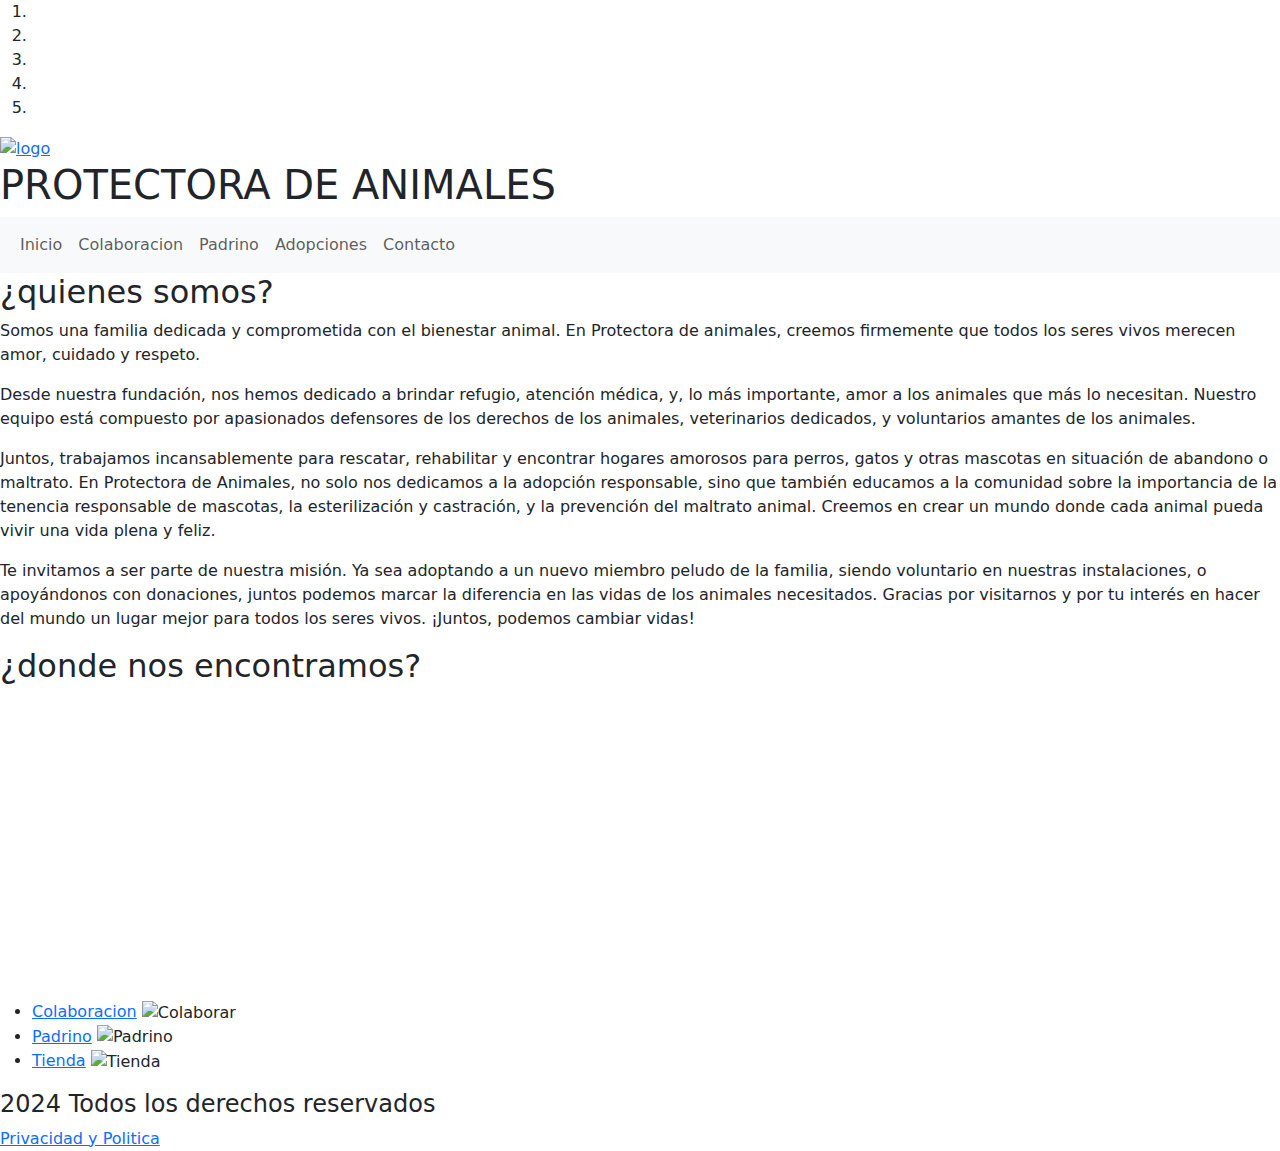
==== index.html @ b480018c "agregue p" ====
<!DOCTYPE html>
<html lang="en">
<head>
    <meta charset="UTF-8">
    <meta name="viewport" content="width=device-width, initial-scale=1.0">
    <link rel="icon" href="./images/pa.ico">
    <link rel="stylesheet" href="./css/style.css">
    <link href="https://cdn.jsdelivr.net/npm/bootstrap@5.3.3/dist/css/bootstrap.min.css" rel="stylesheet" integrity="sha384-QWTKZyjpPEjISv5WaRU9OFeRpok6YctnYmDr5pNlyT2bRjXh0JMhjY6hW+ALEwIH" crossorigin="anonymous">
    <title>Protectora de Animales 🐕</title>
</head>

<body>
    
    <header>
        <ol class="socials">
            <li><a href="https://facebook.com" target="_blank"><img src="./images/facebook-icon.webp" alt=""></a></li>
            <li><a href="https://www.youtube.com/" target="_blank"><img src="./images/youtube-icon.png" alt=""></a></li>
            <li><a href="https://twitter.com" target="_blank"><img src="./images/x-icon.png" alt=""></a></li>
            <li><a href="https://www.instagram.com/" target="_blank"><img src="./images/instagram-icon.png" alt=""></a></li>
            <li><a href="https://www.gmail.com/" target="_blank"><img src="./images/mail-icon.png" alt=""></a></li>
        </ol>
            <div class="logo">
                <a href="/index.html"><img src="./images/logo-main.png" alt="logo"></a>
            </div>
            <div class="panoramic-box"></div>
            <h1>PROTECTORA DE ANIMALES</h1>
            <nav class="navbar navbar-expand-lg bg-body-tertiary">
                <div class="container-fluid menu">
                  <button class="navbar-toggler" type="button" data-bs-toggle="collapse" data-bs-target="#navbarNav" aria-controls="navbarNav" aria-expanded="false" aria-label="Toggle navigation">
                    <span class="navbar-toggler-icon"></span>
                  </button>
                  <div class="collapse navbar-collapse" id="navbarNav">
                    <ul class="navbar-nav">
                      <li class="nav-item">
                        <a class="nav-link" aria-current="page" href="./index.html">Inicio</a>
                      </li>
                      <li class="nav-item">
                        <a class="nav-link" href="./pages/colaboracion.html">Colaboracion</a>
                      </li>
                      <li class="nav-item">
                        <a class="nav-link" href="./pages/padrino.html">Padrino</a>
                      </li>
                      <li class="nav-item">
                        <a class="nav-link" href="./pages/adopcion.html">Adopciones</a>
                      </li>
                      <li class="nav-item">
                        <a class="nav-link" href="./pages/contacto.html">Contacto</a>
                      </li>
                    </ul>
                  </div>
                </div>
            </nav>
        <!-- <nav>
            <ol class="menu">
                <li><a href="./index.html">inicio</a></li>
                <li><a href="./pages/colaboracion.html">colaboracion</a></li>
                <li><a href="./pages/padrino.html">padrino</a></li>
                <li><a href="./pages/adopcion.html">adopciones</a></li>
                <li><a href="./pages/contacto.html">contacto</a></li>
            </ol>
        </nav> -->

    </header>
    
    <main>
        <h2 class="subtitle-h2">¿quienes somos?</h2>   
            
                <p>Somos una familia dedicada y comprometida con el bienestar animal. En Protectora de animales, creemos firmemente que todos los seres vivos merecen amor, cuidado y respeto. </p>
                <p>Desde nuestra fundación, nos hemos dedicado a brindar refugio, atención médica, y, lo más importante, amor a los animales que más lo necesitan. Nuestro equipo está compuesto por apasionados defensores de los derechos de los animales, veterinarios dedicados, y voluntarios amantes de los animales. </p>
                <p>Juntos, trabajamos incansablemente para rescatar, rehabilitar y encontrar hogares amorosos para perros, gatos y otras mascotas en situación de abandono o maltrato. En Protectora de Animales, no solo nos dedicamos a la adopción responsable, sino que también educamos a la comunidad sobre la importancia de la tenencia responsable de mascotas, la esterilización y castración, y la prevención del maltrato animal. Creemos en crear un mundo donde cada animal pueda vivir una vida plena y feliz. </p>
                <p>Te invitamos a ser parte de nuestra misión. Ya sea adoptando a un nuevo miembro peludo de la familia, siendo voluntario en nuestras instalaciones, o apoyándonos con donaciones, juntos podemos marcar la diferencia en las vidas de los animales necesitados. Gracias por visitarnos y por tu interés en hacer del mundo un lugar mejor para todos los seres vivos. ¡Juntos, podemos cambiar vidas!</p>
            
        <h2 class="subtitle-h2">¿donde nos encontramos?</h2>           
            <div class="maps">
            <iframe src="https://www.google.com/maps/embed?pb=!1m14!1m12!1m3!1d1375.9450554198172!2d-56.185729770935296!3d-34.89221041359876!2m3!1f0!2f0!3f0!3m2!1i1024!2i768!4f13.1!5e0!3m2!1ses-419!2suy!4v1710423501293!5m2!1ses-419!2suy" width="300" height="300" style="border:0;" allowfullscreen="" loading="lazy" referrerpolicy="no-referrer-when-downgrade"></iframe>
        </div>
    </main>
    <aside class="aside"> 
        <ul>
            <li><a href="./pages/colaboracion.html">Colaboracion</a>
                <img src="/images/telephone.png" alt="Colaborar">
            </li>

            <li><a href="./pages/padrino.html">Padrino</a>
                <img src="./images/heart.png" alt="Padrino">
            </li>
            <li><a href="">Tienda</a>
                <img src="./images/shopping-cart.png" alt="Tienda">
            </li>
        </ul>
    </aside>
    
    <footer>
        <h4>2024 Todos los derechos reservados</h4>
        <a href="">Privacidad y Politica</a>
    </footer>
    <script src="https://cdn.jsdelivr.net/npm/@popperjs/core@2.11.8/dist/umd/popper.min.js" integrity="sha384-I7E8VVD/ismYTF4hNIPjVp/Zjvgyol6VFvRkX/vR+Vc4jQkC+hVqc2pM8ODewa9r" crossorigin="anonymous"></script>
    <script src="https://cdn.jsdelivr.net/npm/bootstrap@5.3.3/dist/js/bootstrap.min.js" integrity="sha384-0pUGZvbkm6XF6gxjEnlmuGrJXVbNuzT9qBBavbLwCsOGabYfZo0T0to5eqruptLy" crossorigin="anonymous"></script>
</body>
</html>
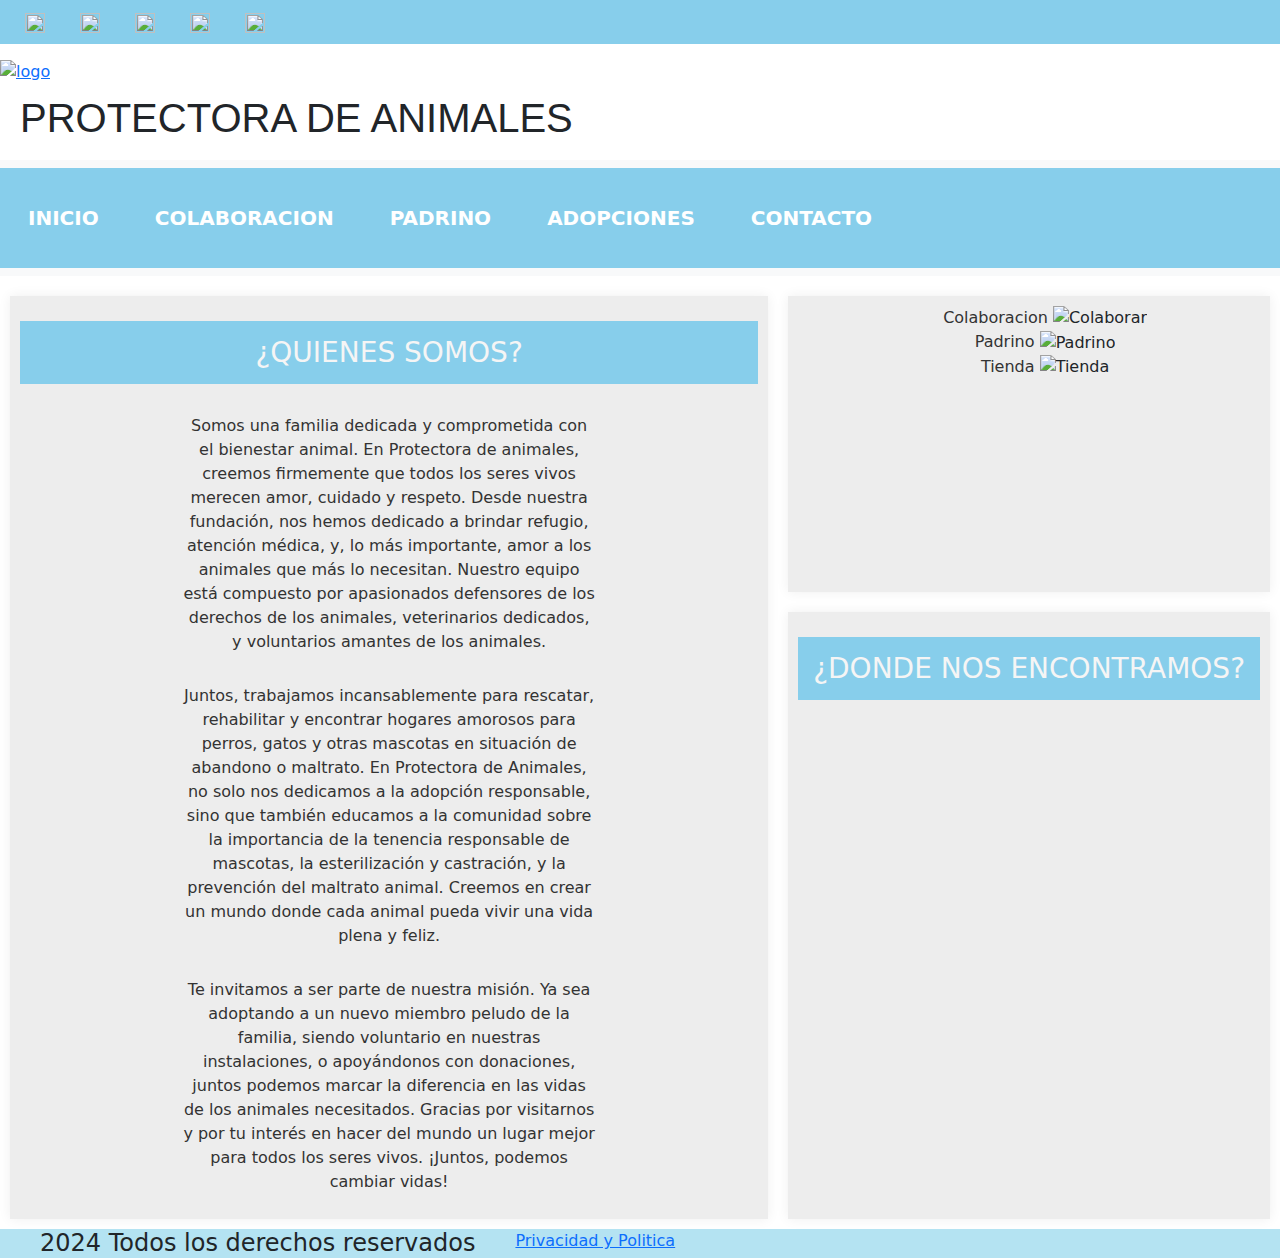
==== commit 490fdda7: "entrega-def" ====
--- a/index.html
+++ b/index.html
@@ -3,98 +3,95 @@
 <head>
     <meta charset="UTF-8">
     <meta name="viewport" content="width=device-width, initial-scale=1.0">
-    <link rel="icon" href="./images/pa.ico">
     <link rel="stylesheet" href="./css/style.css">
     <link href="https://cdn.jsdelivr.net/npm/bootstrap@5.3.3/dist/css/bootstrap.min.css" rel="stylesheet" integrity="sha384-QWTKZyjpPEjISv5WaRU9OFeRpok6YctnYmDr5pNlyT2bRjXh0JMhjY6hW+ALEwIH" crossorigin="anonymous">
-    <title>Protectora de Animales 🐕</title>
+    <link rel="icon" href="./images/pa.ico">
+    <title>Protectora</title>
 </head>
-
-<body>
-    
-    <header>
-        <ol class="socials">
-            <li><a href="https://facebook.com" target="_blank"><img src="./images/facebook-icon.webp" alt=""></a></li>
-            <li><a href="https://www.youtube.com/" target="_blank"><img src="./images/youtube-icon.png" alt=""></a></li>
-            <li><a href="https://twitter.com" target="_blank"><img src="./images/x-icon.png" alt=""></a></li>
-            <li><a href="https://www.instagram.com/" target="_blank"><img src="./images/instagram-icon.png" alt=""></a></li>
-            <li><a href="https://www.gmail.com/" target="_blank"><img src="./images/mail-icon.png" alt=""></a></li>
-        </ol>
-            <div class="logo">
-                <a href="/index.html"><img src="./images/logo-main.png" alt="logo"></a>
-            </div>
-            <div class="panoramic-box"></div>
-            <h1>PROTECTORA DE ANIMALES</h1>
-            <nav class="navbar navbar-expand-lg bg-body-tertiary">
-                <div class="container-fluid menu">
-                  <button class="navbar-toggler" type="button" data-bs-toggle="collapse" data-bs-target="#navbarNav" aria-controls="navbarNav" aria-expanded="false" aria-label="Toggle navigation">
-                    <span class="navbar-toggler-icon"></span>
-                  </button>
-                  <div class="collapse navbar-collapse" id="navbarNav">
-                    <ul class="navbar-nav">
-                      <li class="nav-item">
-                        <a class="nav-link" aria-current="page" href="./index.html">Inicio</a>
-                      </li>
-                      <li class="nav-item">
-                        <a class="nav-link" href="./pages/colaboracion.html">Colaboracion</a>
-                      </li>
-                      <li class="nav-item">
-                        <a class="nav-link" href="./pages/padrino.html">Padrino</a>
-                      </li>
-                      <li class="nav-item">
-                        <a class="nav-link" href="./pages/adopcion.html">Adopciones</a>
-                      </li>
-                      <li class="nav-item">
-                        <a class="nav-link" href="./pages/contacto.html">Contacto</a>
-                      </li>
-                    </ul>
-                  </div>
-                </div>
-            </nav>
-        <!-- <nav>
-            <ol class="menu">
-                <li><a href="./index.html">inicio</a></li>
-                <li><a href="./pages/colaboracion.html">colaboracion</a></li>
-                <li><a href="./pages/padrino.html">padrino</a></li>
-                <li><a href="./pages/adopcion.html">adopciones</a></li>
-                <li><a href="./pages/contacto.html">contacto</a></li>
-            </ol>
-        </nav> -->
-
-    </header>
-    
-    <main>
-        <h2 class="subtitle-h2">¿quienes somos?</h2>   
-            
-                <p>Somos una familia dedicada y comprometida con el bienestar animal. En Protectora de animales, creemos firmemente que todos los seres vivos merecen amor, cuidado y respeto. </p>
-                <p>Desde nuestra fundación, nos hemos dedicado a brindar refugio, atención médica, y, lo más importante, amor a los animales que más lo necesitan. Nuestro equipo está compuesto por apasionados defensores de los derechos de los animales, veterinarios dedicados, y voluntarios amantes de los animales. </p>
-                <p>Juntos, trabajamos incansablemente para rescatar, rehabilitar y encontrar hogares amorosos para perros, gatos y otras mascotas en situación de abandono o maltrato. En Protectora de Animales, no solo nos dedicamos a la adopción responsable, sino que también educamos a la comunidad sobre la importancia de la tenencia responsable de mascotas, la esterilización y castración, y la prevención del maltrato animal. Creemos en crear un mundo donde cada animal pueda vivir una vida plena y feliz. </p>
-                <p>Te invitamos a ser parte de nuestra misión. Ya sea adoptando a un nuevo miembro peludo de la familia, siendo voluntario en nuestras instalaciones, o apoyándonos con donaciones, juntos podemos marcar la diferencia en las vidas de los animales necesitados. Gracias por visitarnos y por tu interés en hacer del mundo un lugar mejor para todos los seres vivos. ¡Juntos, podemos cambiar vidas!</p>
-            
-        <h2 class="subtitle-h2">¿donde nos encontramos?</h2>           
-            <div class="maps">
-            <iframe src="https://www.google.com/maps/embed?pb=!1m14!1m12!1m3!1d1375.9450554198172!2d-56.185729770935296!3d-34.89221041359876!2m3!1f0!2f0!3f0!3m2!1i1024!2i768!4f13.1!5e0!3m2!1ses-419!2suy!4v1710423501293!5m2!1ses-419!2suy" width="300" height="300" style="border:0;" allowfullscreen="" loading="lazy" referrerpolicy="no-referrer-when-downgrade"></iframe>
-        </div>
-    </main>
-    <aside class="aside"> 
-        <ul>
-            <li><a href="./pages/colaboracion.html">Colaboracion</a>
-                <img src="/images/telephone.png" alt="Colaborar">
-            </li>
-
-            <li><a href="./pages/padrino.html">Padrino</a>
-                <img src="./images/heart.png" alt="Padrino">
-            </li>
-            <li><a href="">Tienda</a>
-                <img src="./images/shopping-cart.png" alt="Tienda">
-            </li>
-        </ul>
-    </aside>
-    
-    <footer>
-        <h4>2024 Todos los derechos reservados</h4>
-        <a href="">Privacidad y Politica</a>
-    </footer>
+<body class="index-container">
+          <header class="header">
+              <ol class="socials">
+                  <li><a href="https://facebook.com" target="_blank"><img src="./images/facebook-icon.webp" alt=""></a></li>
+                  <li><a href="https://www.youtube.com/" target="_blank"><img src="./images/youtube-icon.png" alt=""></a></li>
+                  <li><a href="https://twitter.com" target="_blank"><img src="./images/x-icon.png" alt=""></a></li>
+                  <li><a href="https://www.instagram.com/" target="_blank"><img src="./images/instagram-icon.png" alt=""></a></li>
+                  <li><a href="https://www.gmail.com/" target="_blank"><img src="./images/mail-icon.png" alt=""></a></li>
+              </ol>
+                    <div class="logo flex-item">
+                        <a href="/index.html"><img src="./images/logo-main.png" alt="logo"></a>
+                    </div>
+                  <h1 class="h1">PROTECTORA DE ANIMALES</h1>
+                  <nav class="navbar navbar-expand-lg bg-body-tertiary">
+                    <div class="index-container menu">
+                      <button class="navbar-toggler" type="button" data-bs-toggle="collapse" data-bs-target="#navbarNav" aria-controls="navbarNav" aria-expanded="false" aria-label="Toggle navigation">
+                        <span class="navbar-toggler-icon"></span>
+                      </button>
+                      <div class="collapse navbar-collapse" id="navbarNav">
+                        <ul class="navbar-nav">
+                          <li class="nav-item">
+                            <a class="nav-link" aria-current="page" href="./index.html">Inicio</a>
+                          </li>
+                          <li class="nav-item">
+                            <a class="nav-link" href="./pages/colaboracion.html">Colaboracion</a>
+                          </li>
+                          <li class="nav-item">
+                            <a class="nav-link" href="./pages/padrino.html">Padrino</a>
+                          </li>
+                          <li class="nav-item">
+                            <a class="nav-link" href="./pages/adopcion.html">Adopciones</a>
+                          </li>
+                          <li class="nav-item">
+                            <a class="nav-link" href="./pages/contacto.html">Contacto</a>
+                          </li>
+                        </ul>
+                      </div>
+                    </div>
+                </nav>
+          </header>
+      <div class="section1 grid-item">
+          <div>
+            <h3 class="subtitle-page">¿Quienes Somos?</h3>
+          </div>
+              <div>
+                <p class="paragraph">Somos una familia dedicada y comprometida con el bienestar animal. En Protectora de animales, creemos firmemente que todos los seres vivos merecen amor, cuidado y respeto. Desde nuestra fundación, nos hemos dedicado a brindar refugio, atención médica, y, lo más importante, amor a los animales que más lo necesitan. Nuestro equipo está compuesto por apasionados defensores de los derechos de los animales, veterinarios dedicados, y voluntarios amantes de los animales.
+                </p> 
+                <p class="paragraph">Juntos, trabajamos incansablemente para rescatar, rehabilitar y encontrar hogares amorosos para perros, gatos y otras mascotas en situación de abandono o maltrato. En Protectora de Animales, no solo nos dedicamos a la adopción responsable, sino que también educamos a la comunidad sobre la importancia de la tenencia responsable de mascotas, la esterilización y castración, y la prevención del maltrato animal. Creemos en crear un mundo donde cada animal pueda vivir una vida plena y feliz.
+                </p> 
+                <p class="paragraph">Te invitamos a ser parte de nuestra misión. Ya sea adoptando a un nuevo miembro peludo de la familia, siendo voluntario en nuestras instalaciones, o apoyándonos con donaciones, juntos podemos marcar la diferencia en las vidas de los animales necesitados. Gracias por visitarnos y por tu interés en hacer del mundo un lugar mejor para todos los seres vivos. ¡Juntos, podemos cambiar vidas!
+                </p>
+              </div>    
+      </div>
+      <div class="section2 grid-item">
+          <ul class="shop-flex">
+              <div class="colaborar-box">
+                <li><a href="./pages/colaboracion.html">Colaboracion</a>
+                    <img src="/images/telephone.png" alt="Colaborar">
+                </li>
+              </div>
+  
+              <div class="padrino-box">
+                <li><a href="./pages/padrino.html">Padrino</a>
+                    <img src="./images/heart.png" alt="Padrino">
+                </li>
+              </div>
+              <div class="tienda-box">
+                <li><a href="">Tienda</a>
+                    <img src="./images/shopping-cart.png" alt="Tienda">
+                </li>
+              </div>
+          </ul>   
+      </div>
+      
+      <div class="section3 grid-item">
+          <h3 class="subtitle-page">¿Donde nos encontramos?</h3>
+          <div class="maps"><iframe src="https://www.google.com/maps/embed?pb=!1m14!1m12!1m3!1d1375.9450554198172!2d-56.185729770935296!3d-34.89221041359876!2m3!1f0!2f0!3f0!3m2!1i1024!2i768!4f13.1!5e0!3m2!1ses-419!2suy!4v1710423501293!5m2!1ses-419!2suy" width="300" height="300" style="border:0;" allowfullscreen="" loading="lazy" referrerpolicy="no-referrer-when-downgrade"></iframe></div>
+      </div>
+          
+      <div class="footer">
+          <h4 class="footer-text">2024 Todos los derechos reservados</h4>
+          <a href="">Privacidad y Politica</a>
+      </div>
     <script src="https://cdn.jsdelivr.net/npm/@popperjs/core@2.11.8/dist/umd/popper.min.js" integrity="sha384-I7E8VVD/ismYTF4hNIPjVp/Zjvgyol6VFvRkX/vR+Vc4jQkC+hVqc2pM8ODewa9r" crossorigin="anonymous"></script>
     <script src="https://cdn.jsdelivr.net/npm/bootstrap@5.3.3/dist/js/bootstrap.min.js" integrity="sha384-0pUGZvbkm6XF6gxjEnlmuGrJXVbNuzT9qBBavbLwCsOGabYfZo0T0to5eqruptLy" crossorigin="anonymous"></script>
-</body>
+  </main>
 </html>--- a/css/style.css
+++ b/css/style.css
@@ -0,0 +1,276 @@
+*{
+    margin: 0;
+    padding: 0;
+    list-style: none;
+}
+h1{
+    font-family: Arial, Helvetica, sans-serif;
+    font-size: 2.5rem;
+    text-align: left;
+    padding: 10px;
+    margin: 10px;
+}
+
+
+.index-container{
+    width: 100%;
+
+    display: grid; 
+    grid-template-columns: auto auto; 
+    grid-template-rows: auto auto auto auto; 
+    grid-template-areas: 
+    "header header"
+    "section1 section2"
+    "section1 section3"
+    "footer footer"; 
+}
+
+
+@media screen and (max-width: 768px) {
+    .index-container{
+        width: 100%;
+    
+        display: grid; 
+        grid-template-columns: 1fr; 
+        grid-template-rows: auto auto auto auto auto; 
+        grid-template-areas: 
+        "header"
+        "section1"
+        "section2" 
+        "section3"
+        "footer"; 
+    }
+}
+@media screen and (max-width: 480px) {
+    .index-container{
+        width: 100%;
+    
+        display: grid; 
+        grid-template-columns: 1fr; 
+        grid-template-rows: auto auto auto auto auto; 
+        grid-template-areas: 
+        "header"
+        "section1"
+        "section2" 
+        "section3"
+        "footer"; 
+    }
+}
+
+.grid-item{
+    margin: 10px;
+    padding: 10px;
+    text-align: center;
+    box-shadow: 0px 0px 12px #0001;
+    background-color: #ededed;
+    h2{
+        font-size: 24px;
+        color:#87ceeb;
+        font-family: Arial, Helvetica, sans-serif;
+        font-weight: bold;
+        margin-top: 20px;
+        margin-bottom: 20px; 
+     }
+    
+}
+.header { 
+    grid-area: header;
+}
+.images-flex{
+    display: flex;
+    flex-direction: row;
+}
+/*Socials*/
+.socials{
+    background-color: skyblue;
+    text-align: left;
+    padding: 10px;
+    margin-bottom: 15px;
+}
+.socials li{
+    display: inline-block;
+}
+.socials li a{
+    text-decoration: none;
+    padding: 15px;
+    text-align: left;
+    color: white;
+}
+.socials li img{
+    height: 20px;
+    width: 20px;
+}
+/*Navigation bar*/
+nav{
+    margin-bottom: 10px;
+    width: auto;
+    }
+    .menu{
+        background-color: skyblue;
+        text-align: right;
+    }
+    .menu li{
+        display: inline-block;
+        text-align: center;
+        margin: 20px;
+        text-transform: uppercase;   
+    }
+    .menu li a{
+        text-decoration: none;
+        color: white;
+        font-size: 20px;
+        font-weight: bold;
+        font-style: normal;
+        padding: 15px;
+    }
+    .menu li a:hover{
+        background-color: rgba(255, 255, 255, 0.363);
+        border-radius: 20px;
+        text-decoration: underline whitesmoke;
+    }
+.section1 { 
+    grid-area: section1;
+
+}
+.paragraph{
+    color: #333;
+    font-size: 16px;
+    line-height: 1.5;
+    text-align: center;
+    width: 60%;
+    height: 100%px;
+    border-radius: 40px;
+    padding: 15px;
+    margin: auto
+}
+
+.section2{ 
+    grid-area: section2;
+}
+.section2 img{
+    width: 30px;
+    height: 30px;
+}
+.section2 a{
+    text-decoration: none;
+    color: #333;
+}
+
+.section3 { 
+    grid-area: section3;
+}
+.footer { 
+    grid-area: footer;
+}
+
+.adopcion-container {
+    display: grid; 
+
+    grid-template-columns: auto; 
+    grid-template-rows: auto 0.1fr 1fr 0.1fr;
+    grid-template-areas: 
+      "header"
+      "adopcion-section1"
+      "adopcion-section2"
+      "adopcion-section3"
+      "footer"; 
+  }
+  @media screen and (max-width: 768px) {
+    .adopcion-container {
+        display: grid; 
+
+        grid-template-columns: auto; 
+        grid-template-rows: auto 0.1fr 1fr 0.1fr;
+        grid-template-areas: 
+          "header"
+          "adopcion-section1"
+          "adopcion-section2"
+          "adopcion-section3"
+          "footer"; 
+      }
+}
+@media screen and (max-width: 480px) {
+    .adopcion-container {
+        display: grid; 
+
+        grid-template-columns: auto; 
+        grid-template-rows: auto 0.1fr 1fr 0.1fr;
+        grid-template-areas: 
+          "header"
+          "adopcion-section1"
+          "adopcion-section2"
+          "adopcion-section3"
+          "footer"; 
+      }
+}
+
+  .header { grid-area: header; }
+  .adopcion-section1 { 
+    grid-area: adopcion-section1;
+}
+.subtitle-page{
+    text-align: center;
+}
+  .adopcion-section2 { grid-area: adopcion-section2; }
+  .adopcion-section3 { 
+    grid-area: adopcion-section3; 
+    box-shadow: 0px 0px 12px #0001;
+  }
+    /*Formularios*/
+.form {
+    background-color: #ededed;
+    padding: 20px 0;
+    max-width: 500px;
+    margin: auto;
+}
+.form_input {
+    padding: 6px 20px;
+}
+input {
+    width: 100%;
+    box-sizing: border-box;
+    padding: 6px 12px;
+    border: none;
+    border-left: 3px solid #999;
+    box-shadow: 0px 0px 12px #0001;
+}
+.form-button{
+    padding: 5px;
+    letter-spacing: 2px;
+    text-transform: uppercase;
+    font-weight: bold;  
+}
+.footer { 
+    grid-area: footer;
+    background-color: #B4E3F2;
+    display: flex;
+    flex-direction: row;
+}
+.footer-text {
+    margin: 0px 40px
+}
+/*table*/
+.table{
+    width: 100%;
+    border-collapse: collapse;
+}
+.table td{
+    border: 1px solid rgb(128, 128, 128);
+    text-align: center;
+    padding: 8px;
+}
+.subtitle-page{
+    text-transform: uppercase;
+    background-color: skyblue;
+    color: whitesmoke;
+    text-align: center;
+    padding: 15px;
+    border: 20px;
+    margin-block: 15px;    
+}
+.subtitles-h3{
+    color: skyblue;
+    font-size: 20px;
+    margin: 15px 0 15px 0;
+    font-weight: bold;
+}
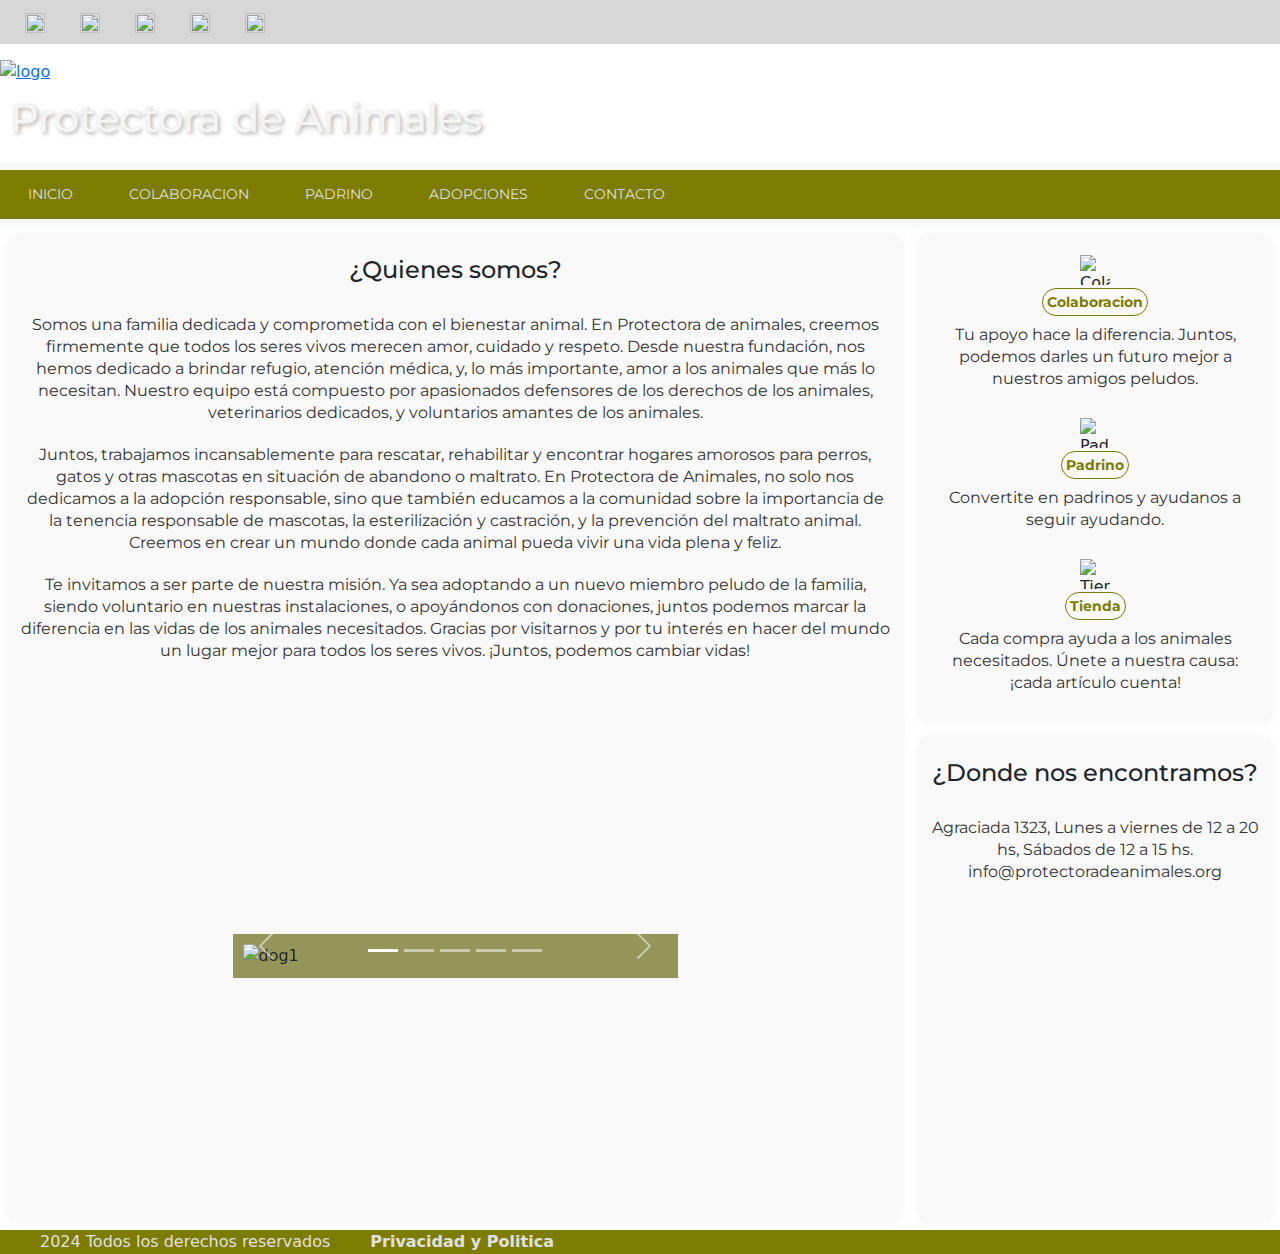
==== commit 13cca159: "3era pre entrega proyecto final" ====
--- a/index.html
+++ b/index.html
@@ -1,97 +1,202 @@
 <!DOCTYPE html>
 <html lang="en">
+
 <head>
-    <meta charset="UTF-8">
-    <meta name="viewport" content="width=device-width, initial-scale=1.0">
-    <link rel="stylesheet" href="./css/style.css">
-    <link href="https://cdn.jsdelivr.net/npm/bootstrap@5.3.3/dist/css/bootstrap.min.css" rel="stylesheet" integrity="sha384-QWTKZyjpPEjISv5WaRU9OFeRpok6YctnYmDr5pNlyT2bRjXh0JMhjY6hW+ALEwIH" crossorigin="anonymous">
-    <link rel="icon" href="./images/pa.ico">
-    <title>Protectora</title>
+  <meta charset="UTF-8">
+  <meta name="viewport" content="width=device-width, initial-scale=1.0">
+  <meta name="description=" content="Protectora de animales es una pagina donde se puede apoyar la causa de perros sin hogar, teniendo asi la oportunidad de colaborar, donar, ser un hogar transitorio y adoptar">
+  <meta name="keywords" content="PROTECTORA DE ANIMALES, PERROS, PERRITOS, ADOPTAR, HOGAR TRANSITORIO, TIENDA, COLABORAR, DONAR, MONTEVIDEO, URUGUAY">
+  <link rel="preconnect" href="https://fonts.googleapis.com">
+  <link rel="preconnect" href="https://fonts.gstatic.com" crossorigin>
+  <link href="https://fonts.googleapis.com/css2?family=Montserrat:ital,wght@0,100..900;1,100..900&display=swap"
+    rel="stylesheet">
+  <link rel="preconnect" href="https://fonts.googleapis.com">
+  <link rel="preconnect" href="https://fonts.gstatic.com" crossorigin>
+  <link
+    href="https://fonts.googleapis.com/css2?family=Montserrat:ital,wght@0,100..900;1,100..900&family=Open+Sans:ital,wght@0,300..800;1,300..800&display=swap"
+    rel="stylesheet">
+  <link href="https://cdn.jsdelivr.net/npm/bootstrap@5.3.3/dist/css/bootstrap.min.css" rel="stylesheet"
+    integrity="sha384-QWTKZyjpPEjISv5WaRU9OFeRpok6YctnYmDr5pNlyT2bRjXh0JMhjY6hW+ALEwIH" crossorigin="anonymous">
+  <link rel="stylesheet" href="./css/style.css">
+  <link rel="icon" href="./images/favicon.ico">
+  <title>Protectora de Animales</title>
 </head>
+
 <body class="index-container">
-          <header class="header">
-              <ol class="socials">
-                  <li><a href="https://facebook.com" target="_blank"><img src="./images/facebook-icon.webp" alt=""></a></li>
-                  <li><a href="https://www.youtube.com/" target="_blank"><img src="./images/youtube-icon.png" alt=""></a></li>
-                  <li><a href="https://twitter.com" target="_blank"><img src="./images/x-icon.png" alt=""></a></li>
-                  <li><a href="https://www.instagram.com/" target="_blank"><img src="./images/instagram-icon.png" alt=""></a></li>
-                  <li><a href="https://www.gmail.com/" target="_blank"><img src="./images/mail-icon.png" alt=""></a></li>
-              </ol>
-                    <div class="logo flex-item">
-                        <a href="/index.html"><img src="./images/logo-main.png" alt="logo"></a>
-                    </div>
-                  <h1 class="h1">PROTECTORA DE ANIMALES</h1>
-                  <nav class="navbar navbar-expand-lg bg-body-tertiary">
-                    <div class="index-container menu">
-                      <button class="navbar-toggler" type="button" data-bs-toggle="collapse" data-bs-target="#navbarNav" aria-controls="navbarNav" aria-expanded="false" aria-label="Toggle navigation">
-                        <span class="navbar-toggler-icon"></span>
-                      </button>
-                      <div class="collapse navbar-collapse" id="navbarNav">
-                        <ul class="navbar-nav">
-                          <li class="nav-item">
-                            <a class="nav-link" aria-current="page" href="./index.html">Inicio</a>
-                          </li>
-                          <li class="nav-item">
-                            <a class="nav-link" href="./pages/colaboracion.html">Colaboracion</a>
-                          </li>
-                          <li class="nav-item">
-                            <a class="nav-link" href="./pages/padrino.html">Padrino</a>
-                          </li>
-                          <li class="nav-item">
-                            <a class="nav-link" href="./pages/adopcion.html">Adopciones</a>
-                          </li>
-                          <li class="nav-item">
-                            <a class="nav-link" href="./pages/contacto.html">Contacto</a>
-                          </li>
-                        </ul>
-                      </div>
-                    </div>
-                </nav>
-          </header>
-      <div class="section1 grid-item">
-          <div>
-            <h3 class="subtitle-page">¿Quienes Somos?</h3>
-          </div>
-              <div>
-                <p class="paragraph">Somos una familia dedicada y comprometida con el bienestar animal. En Protectora de animales, creemos firmemente que todos los seres vivos merecen amor, cuidado y respeto. Desde nuestra fundación, nos hemos dedicado a brindar refugio, atención médica, y, lo más importante, amor a los animales que más lo necesitan. Nuestro equipo está compuesto por apasionados defensores de los derechos de los animales, veterinarios dedicados, y voluntarios amantes de los animales.
-                </p> 
-                <p class="paragraph">Juntos, trabajamos incansablemente para rescatar, rehabilitar y encontrar hogares amorosos para perros, gatos y otras mascotas en situación de abandono o maltrato. En Protectora de Animales, no solo nos dedicamos a la adopción responsable, sino que también educamos a la comunidad sobre la importancia de la tenencia responsable de mascotas, la esterilización y castración, y la prevención del maltrato animal. Creemos en crear un mundo donde cada animal pueda vivir una vida plena y feliz.
-                </p> 
-                <p class="paragraph">Te invitamos a ser parte de nuestra misión. Ya sea adoptando a un nuevo miembro peludo de la familia, siendo voluntario en nuestras instalaciones, o apoyándonos con donaciones, juntos podemos marcar la diferencia en las vidas de los animales necesitados. Gracias por visitarnos y por tu interés en hacer del mundo un lugar mejor para todos los seres vivos. ¡Juntos, podemos cambiar vidas!
-                </p>
-              </div>    
+
+  <!-- este es el header -->
+  <header class="header">
+    <ol class="socials">
+      <li><a href="https://facebook.com" target="_blank"><img src="./images/facebook-icon.webp" alt=""></a></li>
+      <li><a href="https://www.youtube.com/" target="_blank"><img src="./images/youtube-icon.png" alt=""></a></li>
+      <li><a href="https://twitter.com" target="_blank"><img src="./images/x-icon.png" alt=""></a></li>
+      <li><a href="https://www.instagram.com/" target="_blank"><img src="./images/instagram-icon.png" alt=""></a></li>
+      <li><a href="https://www.gmail.com/" target="_blank"><img src="./images/mail-icon.png" alt=""></a></li>
+    </ol>
+    <div class="logo-main"><a href="./index.html"><img src="./images/logo-main.png" alt="logo"></a></div>
+    <h1 class="h1">Protectora de Animales</h1>
+    <nav class="navbar navbar-expand-lg bg-body-tertiary">
+      <div class="index-container menu">
+        <button class="navbar-toggler" type="button" data-bs-toggle="collapse" data-bs-target="#navbarNav"
+          aria-controls="navbarNav" aria-expanded="false" aria-label="Toggle navigation">
+          <span class="navbar-toggler-icon"></span>
+        </button>
+        <div class="collapse navbar-collapse" id="navbarNav">
+          <ul class="navbar-nav">
+            <li class="nav-item">
+              <a class="nav-link" aria-current="page" href="./index.html">Inicio</a>
+            </li>
+            <li class="nav-item">
+              <a class="nav-link" href="./pages/colaboracion.html">Colaboracion</a>
+            </li>
+            <li class="nav-item">
+              <a class="nav-link" href="./pages/padrino.html">Padrino</a>
+            </li>
+            <li class="nav-item">
+              <a class="nav-link" href="./pages/adopcion.html">Adopciones</a>
+            </li>
+            <li class="nav-item">
+              <a class="nav-link" href="./pages/contacto.html">Contacto</a>
+            </li>
+          </ul>
+        </div>
       </div>
-      <div class="section2 grid-item">
-          <ul class="shop-flex">
-              <div class="colaborar-box">
-                <li><a href="./pages/colaboracion.html">Colaboracion</a>
-                    <img src="/images/telephone.png" alt="Colaborar">
-                </li>
-              </div>
-  
-              <div class="padrino-box">
-                <li><a href="./pages/padrino.html">Padrino</a>
-                    <img src="./images/heart.png" alt="Padrino">
-                </li>
-              </div>
-              <div class="tienda-box">
-                <li><a href="">Tienda</a>
-                    <img src="./images/shopping-cart.png" alt="Tienda">
-                </li>
-              </div>
-          </ul>   
+    </nav>
+  </header>
+
+  <!-- esta es la section1 -->
+  <div class="section1 grid-item">
+    <div>
+      <h4>¿Quienes somos?</h4>
+    </div>
+    <div>
+      <p class="paragraph">Somos una familia dedicada y comprometida con el bienestar animal. En Protectora de animales,
+        creemos firmemente que todos los seres vivos merecen amor, cuidado y respeto. Desde nuestra fundación, nos hemos
+        dedicado a brindar refugio, atención médica, y, lo más importante, amor a los animales que más lo necesitan.
+        Nuestro equipo está compuesto por apasionados defensores de los derechos de los animales, veterinarios
+        dedicados, y voluntarios amantes de los animales.
+      </p>
+      <p class="paragraph">Juntos, trabajamos incansablemente para rescatar, rehabilitar y encontrar hogares amorosos
+        para perros, gatos y otras mascotas en situación de abandono o maltrato. En Protectora de Animales, no solo nos
+        dedicamos a la adopción responsable, sino que también educamos a la comunidad sobre la importancia de la
+        tenencia responsable de mascotas, la esterilización y castración, y la prevención del maltrato animal. Creemos
+        en crear un mundo donde cada animal pueda vivir una vida plena y feliz.
+      </p>
+      <p class="paragraph">Te invitamos a ser parte de nuestra misión. Ya sea adoptando a un nuevo miembro peludo de la
+        familia, siendo voluntario en nuestras instalaciones, o apoyándonos con donaciones, juntos podemos marcar la
+        diferencia en las vidas de los animales necesitados. Gracias por visitarnos y por tu interés en hacer del mundo
+        un lugar mejor para todos los seres vivos. ¡Juntos, podemos cambiar vidas!
+      </p>
+    </div>
+    <div id="carouselExampleIndicators" class="carousel slide w-50 m-auto">
+      <div class="carousel-indicators">
+        <button type="button" data-bs-target="#carouselExampleIndicators" data-bs-slide-to="0" class="active"
+          aria-current="true" aria-label="Slide 1"></button>
+        <button type="button" data-bs-target="#carouselExampleIndicators" data-bs-slide-to="1"
+          aria-label="Slide 2"></button>
+        <button type="button" data-bs-target="#carouselExampleIndicators" data-bs-slide-to="2"
+          aria-label="Slide 3"></button>
+        <button type="button" data-bs-target="#carouselExampleIndicators" data-bs-slide-to="3"
+          aria-label="Slide 4"></button>
+        <button type="button" data-bs-target="#carouselExampleIndicators" data-bs-slide-to="4"
+          aria-label="Slide 5"></button>
       </div>
-      
-      <div class="section3 grid-item">
-          <h3 class="subtitle-page">¿Donde nos encontramos?</h3>
-          <div class="maps"><iframe src="https://www.google.com/maps/embed?pb=!1m14!1m12!1m3!1d1375.9450554198172!2d-56.185729770935296!3d-34.89221041359876!2m3!1f0!2f0!3f0!3m2!1i1024!2i768!4f13.1!5e0!3m2!1ses-419!2suy!4v1710423501293!5m2!1ses-419!2suy" width="300" height="300" style="border:0;" allowfullscreen="" loading="lazy" referrerpolicy="no-referrer-when-downgrade"></iframe></div>
+      <div class="carousel-inner">
+        <div class="carousel-item active">
+          <img src="./images/dog1.jpg" class="d-block w-100" alt="dog1">
+        </div>
+        <div class="carousel-item">
+          <img src="./images/dog2.jpg" class="d-block w-100" alt="dog2">
+        </div>
+        <div class="carousel-item">
+          <img src="./images/dog3.jpg" class="d-block w-100" alt="dog3">
+        </div>
+        <div class="carousel-item">
+          <img src="./images/dog4.jpg" class="d-block w-100" alt="dog4">
+        </div>
+        <div class="carousel-item">
+          <img src="./images/dog5.jpg" class="d-block w-100" alt="dog5">
+        </div>
       </div>
-          
-      <div class="footer">
-          <h4 class="footer-text">2024 Todos los derechos reservados</h4>
-          <a href="">Privacidad y Politica</a>
-      </div>
-    <script src="https://cdn.jsdelivr.net/npm/@popperjs/core@2.11.8/dist/umd/popper.min.js" integrity="sha384-I7E8VVD/ismYTF4hNIPjVp/Zjvgyol6VFvRkX/vR+Vc4jQkC+hVqc2pM8ODewa9r" crossorigin="anonymous"></script>
-    <script src="https://cdn.jsdelivr.net/npm/bootstrap@5.3.3/dist/js/bootstrap.min.js" integrity="sha384-0pUGZvbkm6XF6gxjEnlmuGrJXVbNuzT9qBBavbLwCsOGabYfZo0T0to5eqruptLy" crossorigin="anonymous"></script>
+      <button class="carousel-control-prev" type="button" data-bs-target="#carouselExampleIndicators"
+        data-bs-slide="prev">
+        <span class="carousel-control-prev-icon" aria-hidden="true"></span>
+        <span class="visually-hidden">Previous</span>
+      </button>
+      <button class="carousel-control-next" type="button" data-bs-target="#carouselExampleIndicators"
+        data-bs-slide="next">
+        <span class="carousel-control-next-icon" aria-hidden="true"></span>
+        <span class="visually-hidden">Next</span>
+      </button>
+    </div>
+  </div>
+
+  <!-- esta es la section2 -->
+  <div class="section2 grid-item">
+    <ul class="shop-flex">
+
+      <li>
+        <div class="img-shop-box">
+          <img class=shop-img src="./images/telephone.png" alt="Colaborar">
+        </div>
+        <a href="./pages/colaboracion.html">Colaboracion</a>
+        <p class="paragraph">
+          Tu apoyo hace la diferencia. Juntos, podemos darles un futuro mejor a nuestros amigos peludos.
+        </p>
+      </li>
+
+      <li>
+        <div class="img-shop-box">
+          <img class=shop-img src="./images/heart.png" alt="Padrino">
+        </div>
+        <a href="./pages/padrino.html">Padrino</a>
+        <p class="paragraph">
+          Convertite en padrinos y ayudanos a seguir ayudando.
+        </p>
+      </li>
+
+      <li>
+        <div class="img-shop-box">
+          <img class=shop-img src="./images/shopping-cart.png" alt="Tienda">
+        </div>
+        <a href="">Tienda</a>
+        <p class="paragraph">
+          Cada compra ayuda a los animales necesitados. Únete a nuestra causa: ¡cada artículo cuenta!
+        </p>
+      </li>
+
+    </ul>
+  </div>
+
+  <!-- esta es la section3 -->
+  <div class="section3 grid-item">
+    <h4>¿Donde nos encontramos?</h4>
+    <div>
+      <p class="paragraph">
+        Agraciada 1323, Lunes a viernes de 12 a 20 hs, Sábados de 12 a 15 hs. info@protectoradeanimales.org
+      </p>
+    </div>
+    <div class="maps-box">
+      <div class="maps"><iframe
+          src="https://www.google.com/maps/embed?pb=!1m14!1m12!1m3!1d1375.9450554198172!2d-56.185729770935296!3d-34.89221041359876!2m3!1f0!2f0!3f0!3m2!1i1024!2i768!4f13.1!5e0!3m2!1ses-419!2suy!4v1710423501293!5m2!1ses-419!2suy"
+          width="350" height="300" style="border:0;" allowfullscreen="" loading="lazy"
+          referrerpolicy="no-referrer-when-downgrade"></iframe></div>
+    </div>
+  </div>
+
+  <!-- este es el footer -->
+  <div class="footer">
+    <span class="footer-text">2024 Todos los derechos reservados</span>
+    <a href="">Privacidad y Politica</a>
+  </div>
+
+  <!-- estos son los scripts de bootstrap -->
+  <script src="https://cdn.jsdelivr.net/npm/@popperjs/core@2.11.8/dist/umd/popper.min.js"
+    integrity="sha384-I7E8VVD/ismYTF4hNIPjVp/Zjvgyol6VFvRkX/vR+Vc4jQkC+hVqc2pM8ODewa9r"
+    crossorigin="anonymous"></script>
+  <script src="https://cdn.jsdelivr.net/npm/bootstrap@5.3.3/dist/js/bootstrap.min.js"
+    integrity="sha384-0pUGZvbkm6XF6gxjEnlmuGrJXVbNuzT9qBBavbLwCsOGabYfZo0T0to5eqruptLy"
+    crossorigin="anonymous"></script>
   </main>
+
 </html>--- a/css/style.css
+++ b/css/style.css
@@ -1,276 +1,436 @@
-*{
-    margin: 0;
-    padding: 0;
-    list-style: none;
-}
-h1{
-    font-family: Arial, Helvetica, sans-serif;
-    font-size: 2.5rem;
-    text-align: left;
-    padding: 10px;
-    margin: 10px;
-}
-
-
-.index-container{
+@charset "UTF-8";
+* {
+  margin: 0;
+  padding: 0;
+  list-style: none;
+}
+
+/* este es el header */
+.header {
+  grid-area: header;
+  background-image: url(../images/panoramicaperritos.jpg);
+  height: auto;
+  width: auto;
+  background-repeat: no-repeat;
+  background-size: cover;
+  background-position: top;
+  color: whitesmoke;
+  /*Socials*/
+  /*Navigation bar*/
+}
+.header .images-flex {
+  display: flex;
+  flex-direction: row;
+}
+.header .socials {
+  background-color: rgba(175, 175, 175, 0.5019607843);
+  text-align: left;
+  padding: 10px;
+  margin-bottom: 15px;
+}
+.header .socials li {
+  display: inline-block;
+}
+.header .socials li a {
+  text-decoration: none;
+  padding: 15px;
+  color: white;
+}
+.header .socials li a img {
+  height: 20px;
+  width: 20px;
+}
+.header nav {
+  margin-top: 10px;
+  width: auto;
+}
+.header nav .menu {
+  background-color: #7c7c00;
+  text-align: right;
+}
+.header nav .menu li {
+  display: inline-block;
+  text-align: center;
+  margin: 0px 20px;
+  text-transform: uppercase;
+}
+.header nav .menu li a {
+  font-family: "Montserrat", sans-serif;
+  text-decoration: none;
+  color: #e0e0e0;
+  font-size: 0.875rem;
+  font-style: normal;
+  padding: 14px 30px;
+}
+.header nav .menu li a:hover {
+  color: #f5f5f5;
+  font-weight: bold;
+  transition-property: all;
+  transition-duration: 0.1s;
+}
+
+.grid-item {
+  margin: 10px;
+  box-shadow: 0px 0px 12px rgba(0, 0, 0, 0.0666666667);
+  background-color: rgba(237, 237, 237, 0.3294117647);
+}
+
+/* este es el container de index */
+.index-container {
+  width: 100%;
+  display: grid;
+  grid-template-columns: 1fr 0.4fr;
+  grid-template-rows: auto auto auto auto;
+  grid-template-areas: "header header" "section1 section2" "section1 section3" "footer footer";
+  /* section1 de index */
+  /* section2 de index */
+  /* section3 de index */
+}
+@media screen and (max-width: 1080px) {
+  .index-container {
     width: 100%;
-
-    display: grid; 
-    grid-template-columns: auto auto; 
-    grid-template-rows: auto auto auto auto; 
-    grid-template-areas: 
-    "header header"
-    "section1 section2"
-    "section1 section3"
-    "footer footer"; 
-}
-
-
+    display: grid;
+    grid-template-columns: auto;
+    grid-template-rows: auto auto auto auto auto;
+    grid-template-areas: "header" "section1" "section2" "section3" "footer";
+  }
+}
+@media screen and (max-width: 480px) {
+  .index-container {
+    width: 100%;
+    display: grid;
+    grid-template-columns: auto;
+    grid-template-rows: auto auto auto auto auto;
+    grid-template-areas: "header" "section1" "section2" "section3" "footer";
+  }
+}
+.index-container .section1 {
+  grid-area: section1;
+  display: flex;
+  flex-direction: column;
+}
+.index-container .section1 .carousel-inner {
+  margin-top: 20px;
+  padding: 10px;
+  background-color: rgba(94, 94, 0, 0.6431372549);
+}
+.index-container .section2 {
+  grid-area: section2;
+  height: auto;
+}
+.index-container .section2 ul {
+  display: flex;
+  flex-direction: column;
+  padding: 0;
+}
+.index-container .section2 ul li {
+  text-align: center;
+}
+.index-container .section2 ul li a {
+  font-family: "Montserrat", sans-serif;
+  border: solid #7c7c00 1px;
+  border-radius: 20px;
+  padding: 4px;
+  text-decoration: none;
+  color: #7c7c00;
+  font-weight: bold;
+  font-size: 0.875rem;
+  font-style: normal;
+}
+.index-container .section2 ul li a:hover {
+  color: #f5f5f5;
+  background-color: #7c7c00;
+  transition-duration: 0.4s;
+}
+.index-container .section2 ul div {
+  display: flex;
+  align-content: center;
+  justify-content: center;
+  margin-top: 2vh;
+}
+.index-container .section2 ul div img {
+  width: 30px;
+  height: 30px;
+  margin-bottom: 5px;
+}
+.index-container .section3 {
+  grid-area: section3;
+  display: flex;
+  flex-direction: column;
+}
+.index-container .section3 .maps-box {
+  margin-top: 20px;
+  align-self: center;
+}
+.index-container .section3 {
+  grid-area: section3;
+  display: flex;
+  flex-direction: column;
+  justify-content: center;
+}
+.index-container .section3 .maps-box {
+  margin-top: 20px;
+}
+
+/* este es el contenedor de adopcion */
+.adopcion-container {
+  display: grid;
+  grid-template-columns: auto;
+  grid-template-rows: auto auto auto auto auto;
+  grid-template-areas: "header" "adopcion-section1" "adopcion-section2" "adopcion-section3" "footer";
+}
 @media screen and (max-width: 768px) {
-    .index-container{
-        width: 100%;
-    
-        display: grid; 
-        grid-template-columns: 1fr; 
-        grid-template-rows: auto auto auto auto auto; 
-        grid-template-areas: 
-        "header"
-        "section1"
-        "section2" 
-        "section3"
-        "footer"; 
-    }
+  .adopcion-container {
+    display: grid;
+    grid-template-columns: auto;
+    grid-template-rows: auto auto auto auto auto;
+    grid-template-areas: "header" "adopcion-section1" "adopcion-section2" "adopcion-section3" "footer";
+  }
 }
 @media screen and (max-width: 480px) {
-    .index-container{
-        width: 100%;
-    
-        display: grid; 
-        grid-template-columns: 1fr; 
-        grid-template-rows: auto auto auto auto auto; 
-        grid-template-areas: 
-        "header"
-        "section1"
-        "section2" 
-        "section3"
-        "footer"; 
-    }
-}
-
-.grid-item{
-    margin: 10px;
-    padding: 10px;
-    text-align: center;
-    box-shadow: 0px 0px 12px #0001;
-    background-color: #ededed;
-    h2{
-        font-size: 24px;
-        color:#87ceeb;
-        font-family: Arial, Helvetica, sans-serif;
-        font-weight: bold;
-        margin-top: 20px;
-        margin-bottom: 20px; 
-     }
-    
-}
-.header { 
-    grid-area: header;
-}
-.images-flex{
-    display: flex;
-    flex-direction: row;
-}
-/*Socials*/
-.socials{
-    background-color: skyblue;
-    text-align: left;
-    padding: 10px;
-    margin-bottom: 15px;
-}
-.socials li{
-    display: inline-block;
-}
-.socials li a{
-    text-decoration: none;
-    padding: 15px;
-    text-align: left;
-    color: white;
-}
-.socials li img{
-    height: 20px;
-    width: 20px;
-}
-/*Navigation bar*/
-nav{
-    margin-bottom: 10px;
-    width: auto;
-    }
-    .menu{
-        background-color: skyblue;
-        text-align: right;
-    }
-    .menu li{
-        display: inline-block;
-        text-align: center;
-        margin: 20px;
-        text-transform: uppercase;   
-    }
-    .menu li a{
-        text-decoration: none;
-        color: white;
-        font-size: 20px;
-        font-weight: bold;
-        font-style: normal;
-        padding: 15px;
-    }
-    .menu li a:hover{
-        background-color: rgba(255, 255, 255, 0.363);
-        border-radius: 20px;
-        text-decoration: underline whitesmoke;
-    }
-.section1 { 
-    grid-area: section1;
-
-}
-.paragraph{
-    color: #333;
-    font-size: 16px;
-    line-height: 1.5;
-    text-align: center;
-    width: 60%;
-    height: 100%px;
-    border-radius: 40px;
-    padding: 15px;
-    margin: auto
-}
-
-.section2{ 
-    grid-area: section2;
-}
-.section2 img{
-    width: 30px;
-    height: 30px;
-}
-.section2 a{
-    text-decoration: none;
-    color: #333;
-}
-
-.section3 { 
-    grid-area: section3;
-}
-.footer { 
-    grid-area: footer;
-}
-
-.adopcion-container {
-    display: grid; 
-
-    grid-template-columns: auto; 
-    grid-template-rows: auto 0.1fr 1fr 0.1fr;
-    grid-template-areas: 
-      "header"
-      "adopcion-section1"
-      "adopcion-section2"
-      "adopcion-section3"
-      "footer"; 
-  }
-  @media screen and (max-width: 768px) {
-    .adopcion-container {
-        display: grid; 
-
-        grid-template-columns: auto; 
-        grid-template-rows: auto 0.1fr 1fr 0.1fr;
-        grid-template-areas: 
-          "header"
-          "adopcion-section1"
-          "adopcion-section2"
-          "adopcion-section3"
-          "footer"; 
-      }
+  .adopcion-container {
+    display: grid;
+  }
+}
+
+/* esta es el ocntenedor de Colaboración */
+.colaboracion-container {
+  display: grid;
+  grid-template-columns: auto;
+  grid-template-rows: auto auto auto auto auto;
+  grid-template-areas: "header" "colaboracion-section1" "colaboracion-section2" "colaboracion-section3" "footer";
+}
+@media screen and (max-width: 768px) {
+  .colaboracion-container {
+    display: grid;
+    grid-template-columns: auto;
+    grid-template-rows: auto auto auto auto auto;
+    grid-template-areas: "header" "colaboracion-section1" "colaboracion-section2" "colaboracion-section3" "footer";
+  }
 }
 @media screen and (max-width: 480px) {
-    .adopcion-container {
-        display: grid; 
-
-        grid-template-columns: auto; 
-        grid-template-rows: auto 0.1fr 1fr 0.1fr;
-        grid-template-areas: 
-          "header"
-          "adopcion-section1"
-          "adopcion-section2"
-          "adopcion-section3"
-          "footer"; 
-      }
-}
-
-  .header { grid-area: header; }
-  .adopcion-section1 { 
-    grid-area: adopcion-section1;
-}
-.subtitle-page{
-    text-align: center;
-}
-  .adopcion-section2 { grid-area: adopcion-section2; }
-  .adopcion-section3 { 
-    grid-area: adopcion-section3; 
-    box-shadow: 0px 0px 12px #0001;
-  }
-    /*Formularios*/
+  .colaboracion-container {
+    display: grid;
+  }
+}
+
+.colaboracion-section2 {
+  border-bottom: 3px solid #7c7c00;
+  margin-bottom: 50px;
+}
+.colaboracion-section2 .ul-box {
+  display: flex;
+  flex-direction: row;
+  justify-content: center;
+}
+.colaboracion-section2 ul {
+  padding: 10px;
+  border-left: 3px solid #7c7c00;
+  font-family: "Montserrat", sans-serif;
+  text-align: left;
+}
+
+.colaboracion-section3 .ul-box {
+  display: flex;
+  flex-direction: row;
+  justify-content: center;
+}
+.colaboracion-section3 ul {
+  padding: 10px;
+  border-left: 3px solid #7c7c00;
+  font-family: "Montserrat", sans-serif;
+  text-align: left;
+}
+
+/* esto es el contenedor de Padrino */
+.padrino-container {
+  display: grid;
+  grid-template-columns: auto;
+  grid-template-rows: auto auto auto auto auto;
+  grid-template-areas: "header" "padrino-section1" "padrino-section2" "padrino-section3" "footer";
+}
+@media screen and (max-width: 768px) {
+  .padrino-container {
+    display: grid;
+    grid-template-columns: auto;
+    grid-template-rows: auto auto auto auto auto;
+    grid-template-areas: "header" "padrino-section1" "padrino-section2" "padrino-section3" "footer";
+  }
+}
+@media screen and (max-width: 480px) {
+  .padrino-container {
+    display: grid;
+  }
+}
+
+.padrino-section2 {
+  border-bottom: 3px solid #7c7c00;
+  margin-bottom: 50px;
+}
+
+/* esto es el contenedor de Contacto */
+.contacto-container {
+  display: grid;
+  grid-template-columns: auto;
+  grid-template-rows: auto auto auto auto auto;
+  grid-template-areas: "header" "contacto-section1" "contacto-section2" "contacto-section3" "contacto-section4" "footer";
+}
+@media screen and (max-width: 768px) {
+  .contacto-container {
+    display: grid;
+    grid-template-columns: auto;
+    grid-template-rows: auto auto auto auto auto;
+    grid-template-areas: "header" "contacto-section1" "contacto-section2" "contacto-section3" "contacto-section4" "footer";
+  }
+}
+@media screen and (max-width: 480px) {
+  .contacto-container {
+    display: grid;
+  }
+}
+
+h1,
+h2,
+h3,
+h4,
+h5,
+h6 {
+  font-family: "Montserrat", sans-serif;
+  font-optical-sizing: auto;
+}
+
+h1 {
+  font-family: "Montserrat", sans-serif;
+  font-size: 2.5rem;
+  font-weight: bold;
+  text-align: left;
+  padding: 10px;
+  text-shadow: 2px 2px 4px rgba(0, 0, 0, 0.3019607843);
+}
+
+h4 {
+  text-align: center;
+  margin: 1.5vw 0;
+}
+
+.subtitle-index {
+  color: #7c7c00;
+  text-align: center;
+  text-shadow: 2px 2px 4px rgba(0, 0, 0, 0.3019607843);
+}
+
+.paragraph {
+  font-family: "Montserrat", sans-serif;
+  color: #333;
+  font-size: 1rem;
+  line-height: 1.375;
+  text-align: center;
+  border-radius: 40px;
+  padding: 10px;
+  margin: auto;
+}
+
+.paragraph-title {
+  font-family: "Montserrat", sans-serif;
+  color: #7c7c00;
+  font-weight: bold;
+  font-size: 1rem;
+  line-height: 1.5;
+  text-align: center;
+  border-radius: 40px;
+  padding: 10px;
+  margin: auto;
+}
+
+/* Title design de los titulos de pages */
+.subtitle-descriptions-image {
+  background-image: url(../images/subtitles-descriptions-image.jpg);
+  background-attachment: fixed;
+  height: 10vh;
+}
+
+.subtitle-page {
+  color: #f5f5f5;
+  text-align: center;
+  text-shadow: 2px 2px 4px rgba(0, 0, 0, 0.3);
+}
+
+/*Formularios*/
 .form {
-    background-color: #ededed;
-    padding: 20px 0;
-    max-width: 500px;
-    margin: auto;
-}
-.form_input {
-    padding: 6px 20px;
-}
-input {
-    width: 100%;
-    box-sizing: border-box;
-    padding: 6px 12px;
-    border: none;
-    border-left: 3px solid #999;
-    box-shadow: 0px 0px 12px #0001;
-}
-.form-button{
-    padding: 5px;
-    letter-spacing: 2px;
-    text-transform: uppercase;
-    font-weight: bold;  
-}
-.footer { 
-    grid-area: footer;
-    background-color: #B4E3F2;
-    display: flex;
-    flex-direction: row;
-}
-.footer-text {
-    margin: 0px 40px
-}
+  font-family: "Montserrat", sans-serif;
+  background-color: #e0e0e0;
+  padding: 5px 0;
+  max-width: 60vh;
+  margin: 2vw auto;
+  border-top: 3px solid #7c7c00;
+}
+.form fieldset legend {
+  text-align: center;
+}
+.form .form-input {
+  padding: 6px 20px;
+}
+.form .form-input input {
+  width: 100%;
+  box-sizing: border-box;
+  border: none;
+  border-left: 3px solid #7c7c00;
+}
+.form .form-input textarea {
+  box-sizing: border-box;
+  border: none;
+  border-left: 3px solid #7c7c00;
+  min-width: 100%;
+  min-height: 100px;
+  max-height: 200px;
+  resize: vertical;
+}
+.form .form-button {
+  padding: 4px;
+  color: #e0e0e0;
+  background-color: #7c7c00;
+  border: 3px solid #7c7c00;
+  border-radius: 10px;
+}
+.form .form-button:hover {
+  color: #7c7c00;
+  border: 3px solid #7c7c00;
+  background-color: #e0e0e0;
+  transition-duration: 0.4s;
+}
+
 /*table*/
-.table{
-    width: 100%;
-    border-collapse: collapse;
-}
-.table td{
-    border: 1px solid rgb(128, 128, 128);
-    text-align: center;
-    padding: 8px;
-}
-.subtitle-page{
-    text-transform: uppercase;
-    background-color: skyblue;
-    color: whitesmoke;
-    text-align: center;
-    padding: 15px;
-    border: 20px;
-    margin-block: 15px;    
-}
-.subtitles-h3{
-    color: skyblue;
-    font-size: 20px;
-    margin: 15px 0 15px 0;
-    font-weight: bold;
-}
+table {
+  font-family: "Montserrat", sans-serif;
+  width: 100%;
+  border-collapse: collapse;
+}
+table td {
+  background-color: #e0e0e0;
+  border-left: 3px solid #7c7c00;
+  border-bottom: 1px solid rgba(0, 0, 0, 0.082);
+  text-align: center;
+  padding: 7px;
+}
+table tr {
+  text-align: center;
+}
+
+/* footer de index y pages */
+.footer {
+  grid-area: footer;
+  background-color: #7c7c00;
+  display: flex;
+  flex-direction: row;
+}
+.footer a {
+  text-decoration: none;
+  color: #e0e0e0;
+  font-weight: bold;
+}
+.footer .footer-text {
+  margin: 0px 40px;
+  color: #e0e0e0;
+}
+
+/*# sourceMappingURL=style.css.map */
